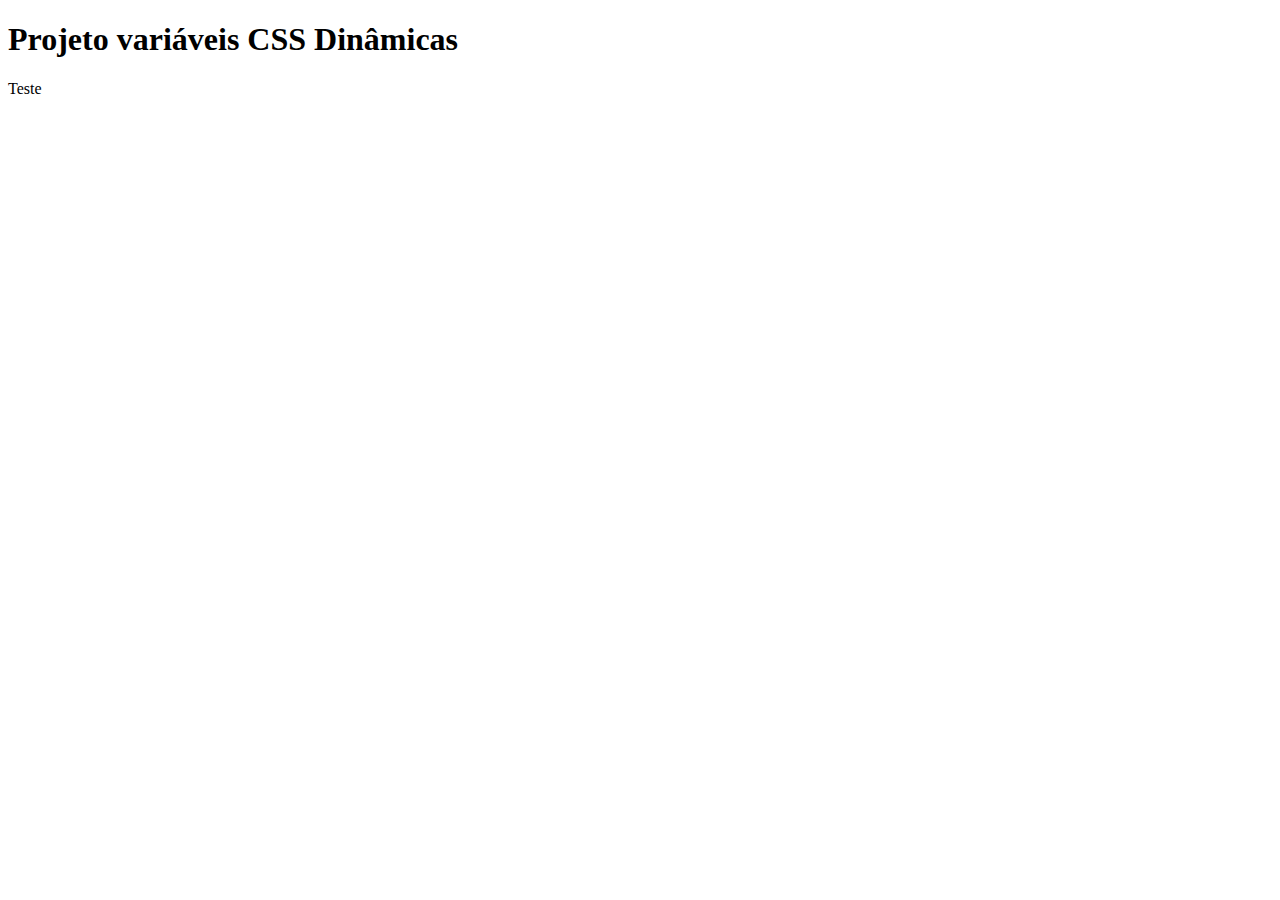
==== #codigo-html.html @ 48a4e714 "Inserindo documento HTML e CSS" ====
<!DOCTYPE HTML>

<html>

<meta charset="utf-8">

    <head> 
        <title> Projeto variáveis CSS Dinâmicas </title>
    </head>


    <body>
        <h1 class="titulo">Projeto variáveis CSS Dinâmicas</h1>
        <p>Teste</p>





















    </body>
</html>
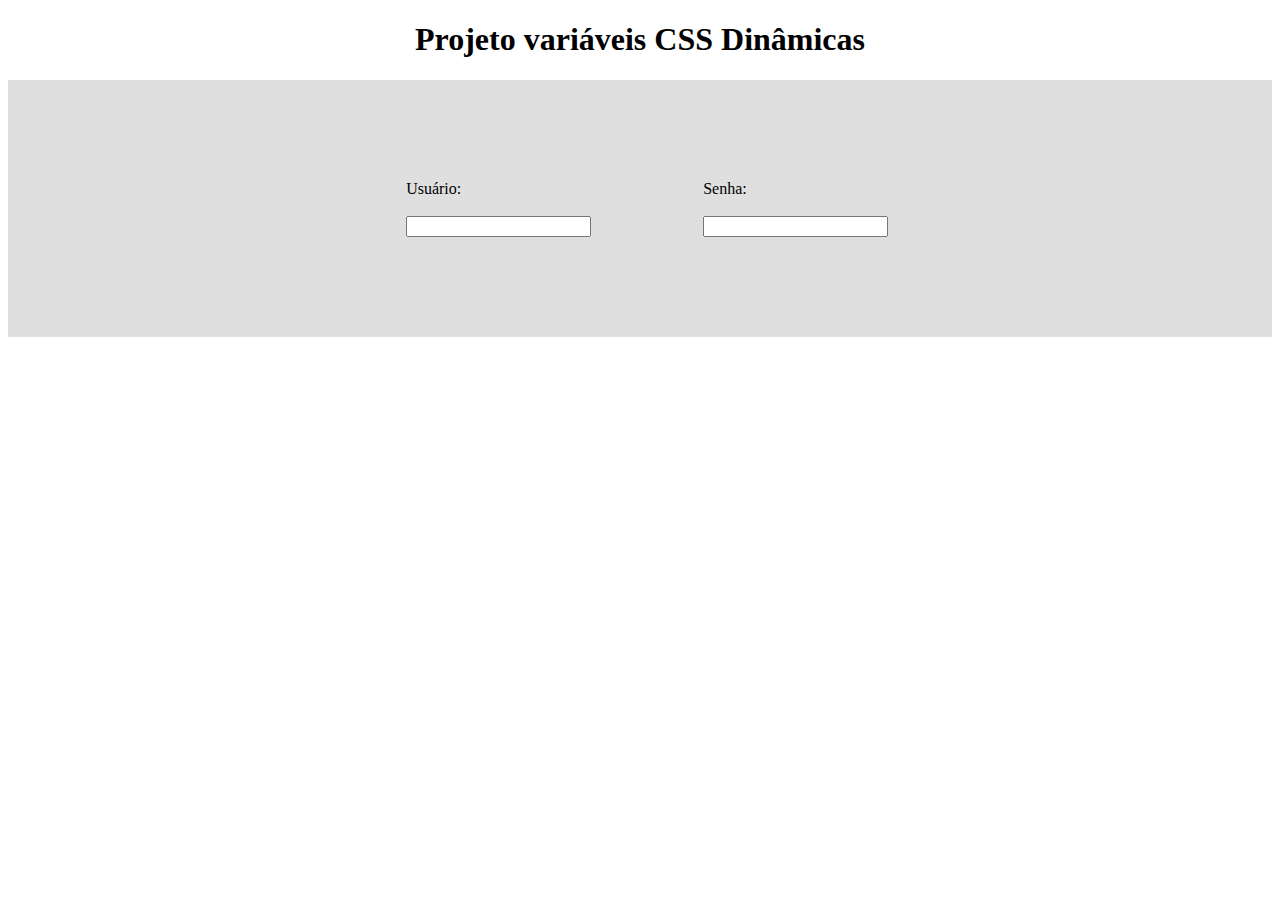
==== commit ac3d20eb: "Interface de login" ====
--- a/#codigo-html.html
+++ b/#codigo-html.html
@@ -5,18 +5,32 @@
 <meta charset="utf-8">
 
     <head> 
-        <title> Projeto variáveis CSS Dinâmicas </title>
+        <title> Projeto variáveis CSS Dinâmicas </title> 
+        <link rel="stylesheet" href="arquivo.css">
     </head>
 
 
     <body>
+
+       
         <h1 class="titulo">Projeto variáveis CSS Dinâmicas</h1>
-        <p>Teste</p>
+        
+        <div class="row">
+            <div class="column">  
+                <label for="usuario" class="labelUsuario">Usuário:</label> <br><br>
+                <input type="text" id="usuario" class="inputUsuario">
+            </div>
+            <div class="column">
+                <label for="senha" class="labelSenha">Senha:</label><br><br>
+            <input type="password" class="inputSenha">
+            </div>
+        </div>
+   
+
+   
 
 
-
-
-
+    
 
 
 
--- a/arquivo.css
+++ b/arquivo.css
@@ -0,0 +1,35 @@
+
+
+html{
+    align-content: center;
+}
+.titulo{
+    text-align: center;
+    text-justify: auto;
+}
+
+.row{
+    background-color:rgba(94, 93, 97, 0.2);
+    display: flex;
+    padding-top:100px;
+    padding-bottom:100px;
+    
+  }
+  .column{
+    flex:50%
+  }
+  .labelUsuario{
+      padding-left: 63%;
+      padding-right:0%;
+  }
+
+  .inputUsuario{
+      margin-left:63%;
+      margin-right: 0%;
+  }
+  .labelSenha{
+      padding-left: 10%;
+  }
+  .inputSenha{
+      margin-left:10%;
+  }